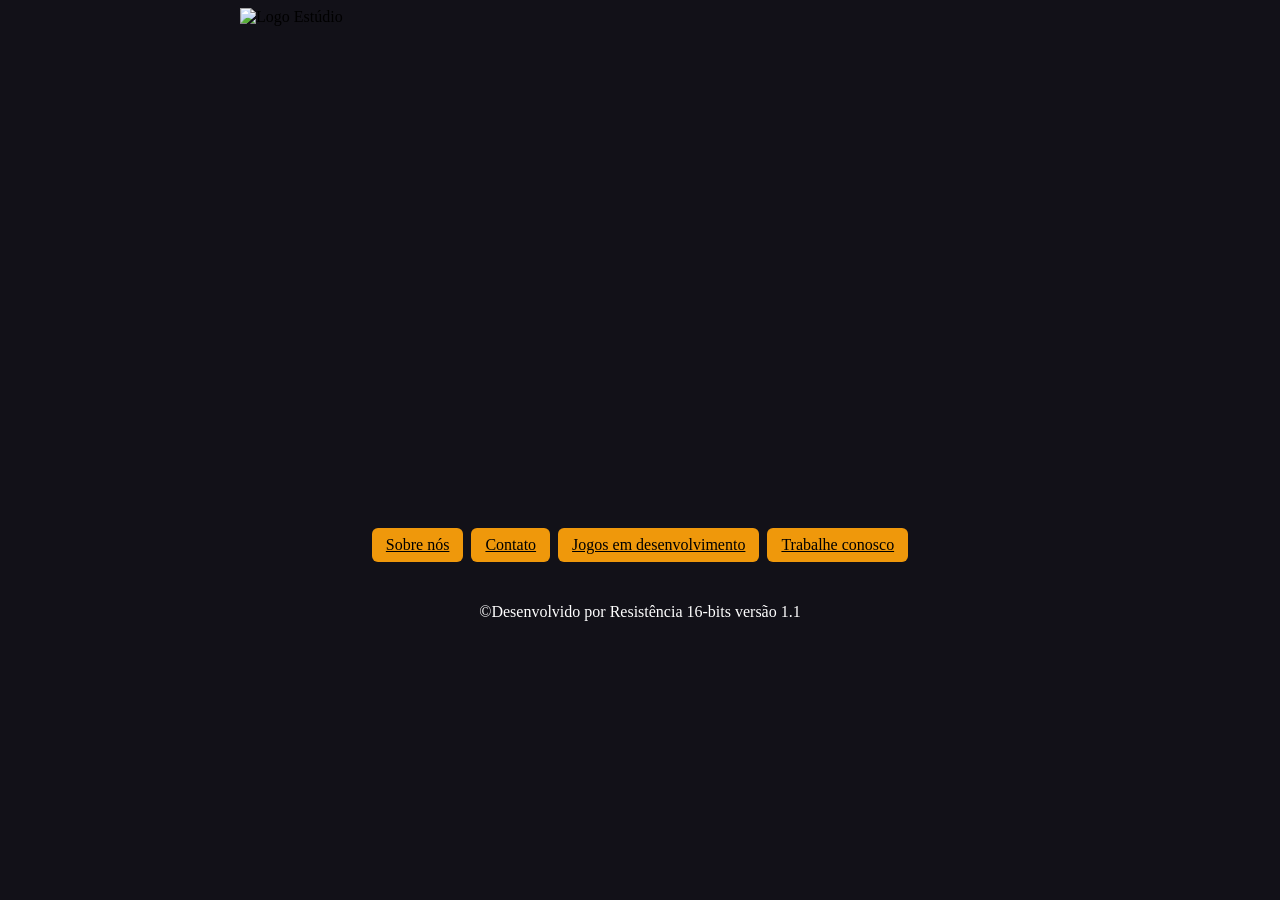
==== index.html @ e79e8292 "Add files via upload" ====
<!DOCTYPE html>
<html lang="en">
<head>
    <meta charset="UTF-8">
    <meta name="viewport" content="width=device-width, initial-scale=1.0">
    <title>Resistência 16-bits</title>
    <link rel="stylesheet" href="front.css">
   
</head>
<body>
<div class="center-content">
    <img class="logo-img" src="logoestudio17.png" alt="Logo Estúdio" style="width:800px; height:500px;">
    
    <div class="tabs" aria-label="Navegação principal">
        <a class="tab" href="Sobre.html">Sobre nós</a>
        <a class="tab" href="Contato.html">Contato</a>
        <a class = "tab" href="JogosDev.html">Jogos em desenvolvimento</a>
        <a class = "tab" href="Vagas.html">Trabalhe conosco</a>
    </div>
    </div>
    <h4>©Desenvolvido por Resistência 16-bits versão 1.1</h4>
</div>
</body>
</html>
---- front.css ----
body {
            background-color: #121118; /* Escolha sua cor preferida */
        }
   
    .center-content {
        display: flex;
        flex-direction: column;
        align-items: center;
        justify-content: center;
    }


    .logo-img {
        display: block;
        margin: 0 auto;
        width: 800px;
        max-width: 100%;
    }

    .login-container {
        display: flex;
        flex-direction: column;
        align-items: center;
        justify-content: center;
        min-height: 60vh;
        margin-top: -70px;
    }
    
     .card {
        display: flex;
        flex-direction: column;
        align-items: center;
        background: #891212;
        padding: 32px 24px;
        border-radius: 40px;
        box-shadow: 0 2px 16px rgba(0,0,0,0.12);
        margin-bottom: -60px;
        min-width: 300px;
    }


.card input[type="email"],
.card input[type="password"] {
    padding: 8px;
    border-radius: 6px;
    border: 1px solid #ccc;
}

.card button {
    padding: 12px 32px;
    font-size: 1.2em;
    border-radius: 8px;
    border: none;
    background-color: #d32f2f;
    color: #fff;
    cursor: pointer;
    margin-top: 12px;
    transition: background 0.2s;
}

.card button:hover {
    background-color: #a31515;
}



    h4{
        color: rgb(255, 255, 255);
        text-align: center;
        font: 1em times new roman;
    }


   
     
    .tabs{display:flex;gap:8px;margin:20px 0}
    .tab{background:#ef980b;color:#000000;
    padding:8px 14px;border-radius:6px;border:none;cursor:pointer}
    .tab.active{background:#ef980b;color:#000000;font-weight:1000}
    .tab-contents{display:flex;gap:20px;align-items:flex-start;flex-wrap:wrap}
    .tab-column{flex:1 1 300px;background:rgba(228, 222, 222, 0.689);
    padding:12px;border-radius:6px;min-height:300px}
    .tab-column h2{margin:0 0 8px}
    Colocando a aba contato com a mesma fonte da aba sobre nós


    # Deixando o plano de fundo dos conteúdos das abas com transparência
    #contato{background:rgba(228, 222, 222, 0.689)}
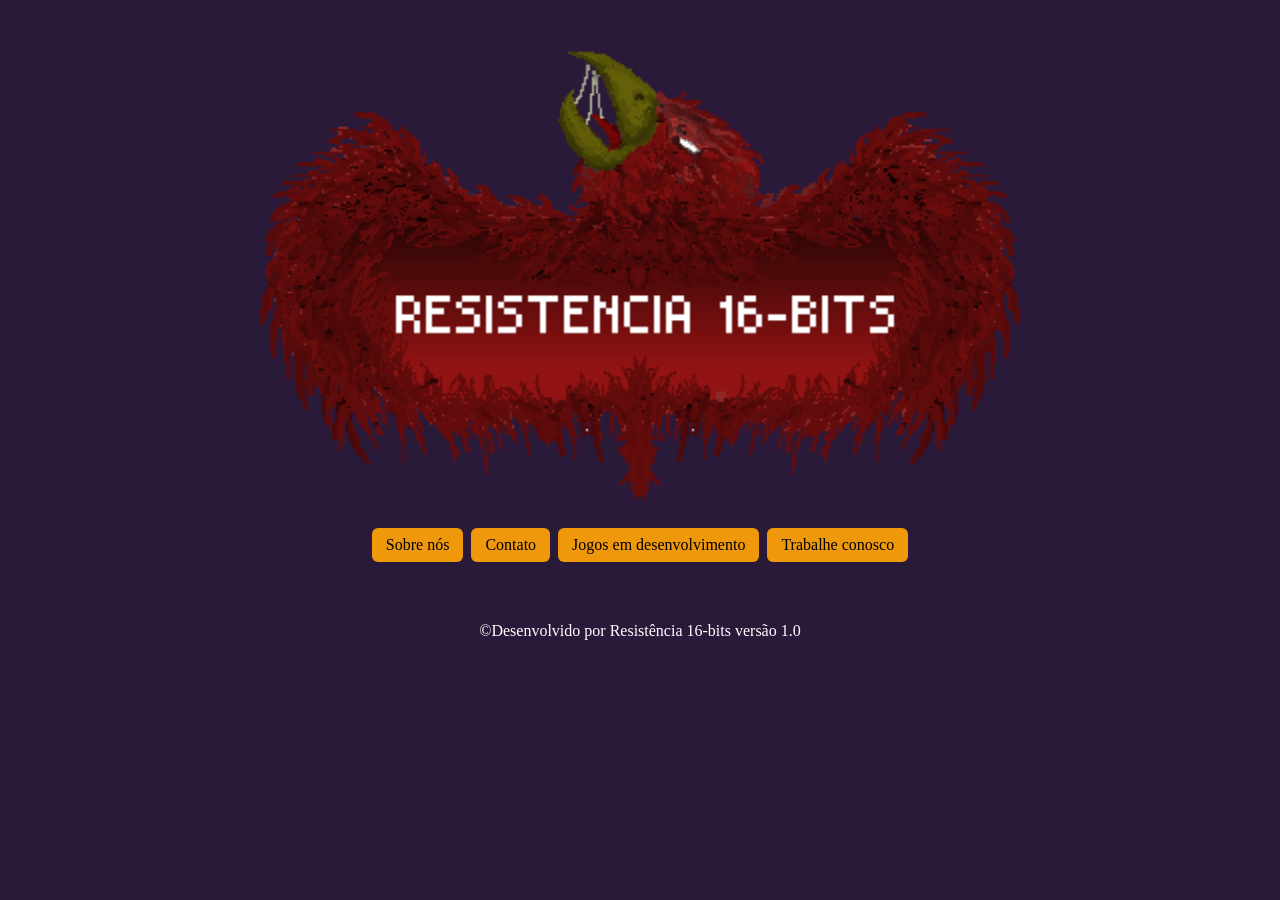
==== commit e1b96d8b: "Add files via upload" ====
--- a/index.html
+++ b/index.html
@@ -12,13 +12,14 @@
     <img class="logo-img" src="logoestudio17.png" alt="Logo Estúdio" style="width:800px; height:500px;">
     
     <div class="tabs" aria-label="Navegação principal">
-        <a class="tab" href="Sobre.html">Sobre nós</a>
-        <a class="tab" href="Contato.html">Contato</a>
-        <a class = "tab" href="JogosDev.html">Jogos em desenvolvimento</a>
-        <a class = "tab" href="Vagas.html">Trabalhe conosco</a>
+        <a href="Sobre.html" onclick="transition(event)">Sobre nós</a>
+        <a href="Contato.html" onclick="transition(event)">Contato</a>
+        <a href="JogosDev.html" onclick="transition(event)">Jogos em desenvolvimento</a>
+        <a href="Vagas.html" onclick="transition(event)">Trabalhe conosco</a>
     </div>
-    </div>
-    <h4>©Desenvolvido por Resistência 16-bits versão 1.1</h4>
+    <h4>©Desenvolvido por Resistência 16-bits versão 1.0</h4>
+
 </div>
 </body>
+    <script defer src="efeitos.js"></script>
 </html>
--- a/front.css
+++ b/front.css
@@ -1,6 +1,6 @@
 
         body {
-            background-color: #121118; /* Escolha sua cor preferida */
+            background-color: #2a1a3a; /* Escolha sua cor preferida */
         }
    
     .center-content {
@@ -16,36 +16,26 @@
         margin: 0 auto;
         width: 800px;
         max-width: 100%;
-    }
-
-    .login-container {
-        display: flex;
-        flex-direction: column;
-        align-items: center;
-        justify-content: center;
-        min-height: 60vh;
-        margin-top: -70px;
-    }
-    
-     .card {
-        display: flex;
-        flex-direction: column;
-        align-items: center;
-        background: #891212;
-        padding: 32px 24px;
-        border-radius: 40px;
-        box-shadow: 0 2px 16px rgba(0,0,0,0.12);
-        margin-bottom: -60px;
-        min-width: 300px;
-    }
-
-
-.card input[type="email"],
-.card input[type="password"] {
-    padding: 8px;
-    border-radius: 6px;
-    border: 1px solid #ccc;
-}
+        max-height: 10%;
+        animation: slideInAndZoom 1s ease-out;
+        transition: transform 0.3s ease, filter 0.3s ease;
+    }
+
+    .logo-img:hover {
+        transform: scale(1.05);
+        filter: brightness(1.1);
+    }
+
+    @keyframes slideInAndZoom {
+        from {
+            opacity: 0;
+            transform: translateY(-40px) scale(0.9);
+        }
+        to {
+            opacity: 1;
+            transform: translateY(0) scale(1);
+        }
+    }
 
 .card button {
     padding: 12px 32px;
@@ -69,22 +59,142 @@
         color: rgb(255, 255, 255);
         text-align: center;
         font: 1em times new roman;
-    }
-
-
-   
-     
+        margin-top: 40px;
+    }
+
+
     .tabs{display:flex;gap:8px;margin:20px 0}
-    .tab{background:#ef980b;color:#000000;
-    padding:8px 14px;border-radius:6px;border:none;cursor:pointer}
+    .tabs a{background:#ef980b;color:#000000;
+    padding:8px 14px;border-radius:6px;cursor:pointer;text-decoration:none;transition:background 0.2s}
+    .tabs a:hover{background:#d97c0a;font-weight:bold}
     .tab.active{background:#ef980b;color:#000000;font-weight:1000}
     .tab-contents{display:flex;gap:20px;align-items:flex-start;flex-wrap:wrap}
-    .tab-column{flex:1 1 300px;background:rgba(228, 222, 222, 0.689);
+    .tab-column{flex:1 1 300px;background:rgb(106, 98, 129);
     padding:12px;border-radius:6px;min-height:300px}
     .tab-column h2{margin:0 0 8px}
-    Colocando a aba contato com a mesma fonte da aba sobre nós
-
-
-    # Deixando o plano de fundo dos conteúdos das abas com transparência
-    #contato{background:rgba(228, 222, 222, 0.689)}
-   +
+
+
+Efeitos de transição de página
+@keyframes fadeIn {
+  from {
+    opacity: 0;
+  }
+  to {
+    opacity: 1;
+  }
+}
+
+body {
+  opacity: 1;
+  transition: opacity 0.5s ease;
+}
+
+body.fade-out {
+  opacity: 0;
+}
+
+body.fade-in {
+  animation: fadeIn 0.5s ease;
+}
+
+/* Cor de fundo roxo escuro para Sobre.html */
+#sobre-page {
+  background-color: #2a1a3a;
+}
+
+/* Cores de fundo para outras páginas */
+#contato-page {
+  background-color: #2a1a3a; /* Verde escuro */
+}
+
+#jogos-page {
+  background-image: url('logotipo.png');
+  background-size: 40%;
+  background-position: center;
+  background-attachment: fixed;
+  background-repeat: no-repeat;
+}
+
+p1{
+  color: #fbde06;
+  text-align: center;
+  font-size: 1.2em;
+  margin-top: 200px;
+  margin-bottom: 20px;
+  display: flex;
+  justify-content: center;
+  align-items: center;
+  width: 100%;
+}
+
+h6{
+  color: #fbde06;
+  text-align: center;
+  font-size: 1.5em;
+  margin-top: 350px;
+  margin-bottom: 20px;
+  display: flex;
+  justify-content: center;
+  align-items: center;
+  width: 100%;
+}
+
+#vagas-page {
+  background-color: #2a1a3a; /* Azul escuro */
+}
+
+/* Barra de carregamento */
+.loading-bar {
+  width: 300px;
+  height: 8px;
+  background-color: rgba(255, 255, 255, 0.2);
+  border-radius: 4px;
+  margin-top: 30px;
+  margin-left: auto;
+  margin-right: auto;
+  overflow: hidden;
+  box-shadow: 0 0 10px rgba(251, 222, 6, 0.3);
+}
+
+.loading-progress {
+  height: 100%;
+  background: linear-gradient(90deg, #fbde06, #ffff00, #fbde06);
+  border-radius: 4px;
+  animation: loading 1.5s infinite;
+}
+
+@keyframes loading {
+  0% {
+    width: 0%;
+  }
+  50% {
+    width: 100%;
+  }
+  100% {
+    width: 0%;
+  }
+}
+
+/* Container para imagens de jogos */
+.jogos-container {
+  display: flex;
+  justify-content: center;
+  align-items: center;
+  gap: 30px;
+  padding: 40px 20px;
+  flex-wrap: wrap;
+}
+
+.jogo-img {
+  max-width: 400px;
+  height: auto;
+  border-radius: 8px;
+  box-shadow: 0 4px 8px rgba(0, 0, 0, 0.4);
+  transition: transform 0.3s ease, filter 0.3s ease;
+}
+
+.jogo-img:hover {
+  transform: scale(1.05);
+  filter: brightness(1.1);
+}
